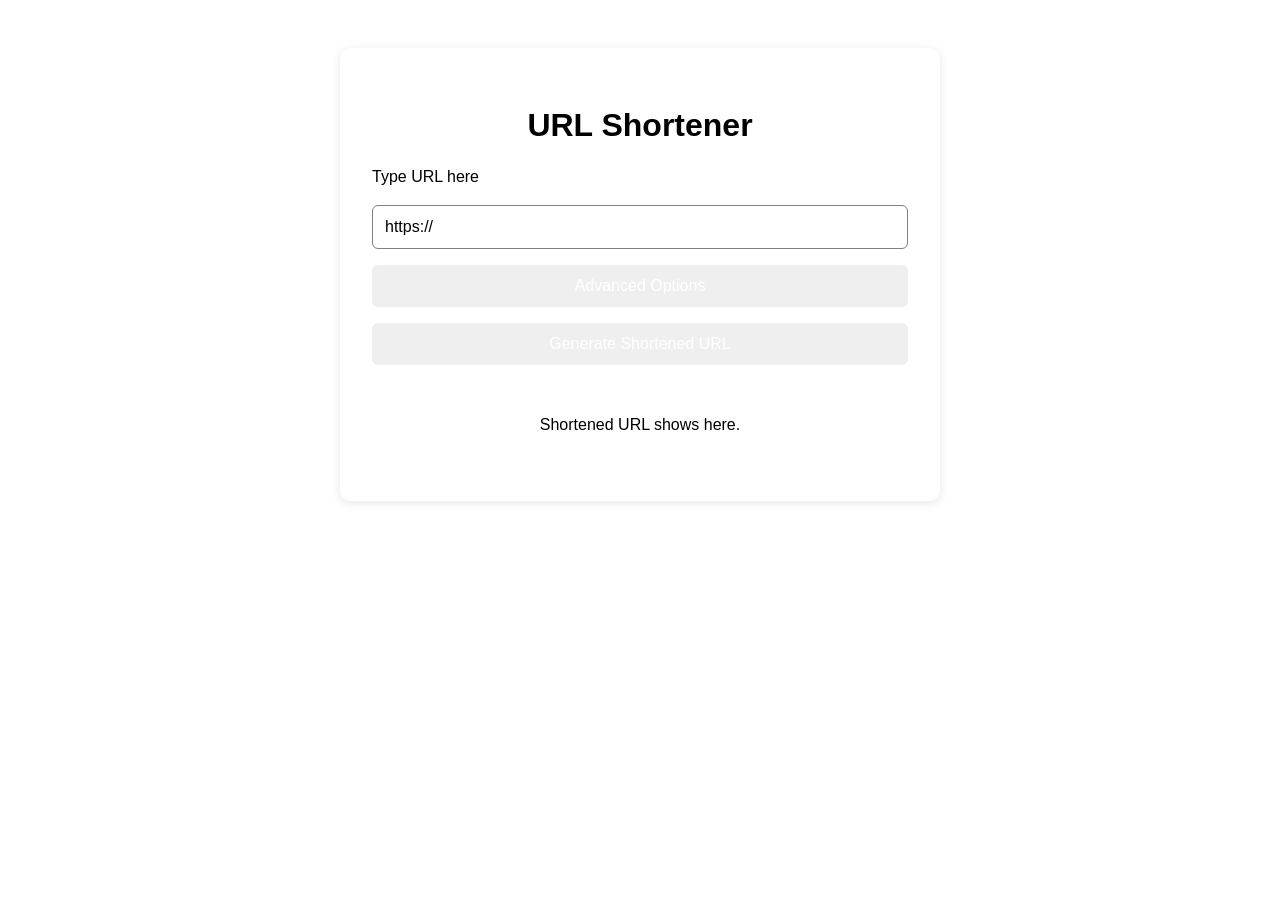
==== index.html @ 5aed6790 "Update styles for body and button elements" ====
<!DOCTYPE html>
<html lang="en">
<head>
    <title>URL Shortener</title>
    <style>
        *{
            box-sizing: border-box;
        }
        body{
            font-family: Arial, sans-serif;
            line-height: 1.5;
            background: light-gray;
        }
        .container{
            display: flex;
            justify-content: center;
            align-items: center;
            flex-direction: column;
            max-width: 600px;
            margin: 3rem auto;
            padding: 2rem;
            border-radius: 10px;
            box-shadow: 0 2px 10px rgba(0, 0, 0, 0.1);
            background: white;
        }
        .container > *{
            margin-bottom: 1rem;
        }
        .options > *{
            margin-bottom: 1rem;
        }
        form{
            display: flex;
            flex-direction: column;
            gap: 1rem;
            width: 100%;
        }
        input{
            padding: 0.75rem;
            border: 1px solid gray;
            border-radius: 6px;
            font-size: 1rem;
            width: 100%;
        }
        button{
            padding: 0.75rem 1rem;
            border: none;
            border-radius: 6px;
            cursor: pointer;
            font-size: 1rem;
            width: 100%;
            background: light-blue;
            color: white;
        }
        button:hover{
            opacity: 0.9;
        }
        h1{
            text-align: center;
        }
        .display{
            margin-top: 1rem;
            padding: 1rem;
            border-radius: 6px;
            text-align: center;
        }
    </style>
</head>
<body>
    <div class="container">
        <h1>URL Shortener</h1>
        <form id="urlSubmit">
          <label> Type URL here</label>
          <input type="url" name="originalUrl" value="https://" maxlength="64" required />
          <button type="button" id="advanced">Advanced Options</button>
          <div style="display:none;" id="options">
              <label> Type Custom URL</label>
              <input type="text" placeholder="custom-url" name="customUrl" pattern="[A-Za-z0-9_-]*" />
              <br/><br/>
              <label> Type Link Expiration Date</label>
              <input type="date" name="expiryDate" />
              <br/><br/>
              <label> Type Password</label>
              <input type="text" name="password"/>
          </div>
          <button type="submit">Generate Shortened URL</button>
        </form>
        <div class="display" id="urlDisplay">Shortened URL shows here.</div>
    </div>
</body>
<script>
  const urlForm = document.getElementById("urlSubmit");
  const urlDisplay = document.getElementById("urlDisplay");
  const advanced = document.getElementById("advanced");
  const options = document.getElementById("options");
  const expiryDate = urlForm.elements["expiryDate"];
  const domainUrl = "https://url-shortener-g54n.onrender.com";
  expiryDate.min = new Date().toLocaleDateString('fr-ca');
  advanced.addEventListener("click", function () {
      if(options.style.display === "none"){
          options.style.display = "block";
      }
      else {
          options.style.display = "none";
      }
  });
  urlForm.addEventListener("submit", async (a) => {
    a.preventDefault();
    const originalUrl = urlForm.elements["originalUrl"];
    const customUrl = urlForm.elements["customUrl"];
    const password = urlForm.elements["password"];
    /*console.log(customUrl.validity);
    if(!customUrl.checkValidity()){
        customUrl.reportValidity();
        return;
    }*/
    try {
        const res = await fetch(domainUrl + "/shorten", {
            // NEW FEATURE: MAKE ERROR MESSAGES VISIBLE ON FRONTEND
            method: "POST",
            headers: { "Content-Type": "application/json" },
            body: JSON.stringify({
                url: originalUrl.value,
                customUrl: customUrl.value ?? null,
                // Plan: account for Timezones 
                expiryDate: expiryDate.value ?? null,
                password: password.value ?? null,
            })
        });
        urlDisplay.textContent = "Generating...";
        if(!res.ok){
            var backend;
            try{
            backendData = await res.json();
            }
            catch{
                backendData = {};
            }
            throw new Error(backendData.error || `HTTP error ${res.status}`);
        }
        const newUrl = await res.json();
        if(!newUrl.short_url){
            throw new Error("No URL recieved");
        }
        console.log("response: ", newUrl);
        urlDisplay.innerHTML = `<a href="${newUrl.short_url}" target="_blank">${newUrl.short_url}</a>`;
    }
    catch(err){
        console.error("Error during generation: ", err.message)
        urlDisplay.textContent = `Error during generation: ${err.message}`
    }
  });
</script>
</html>
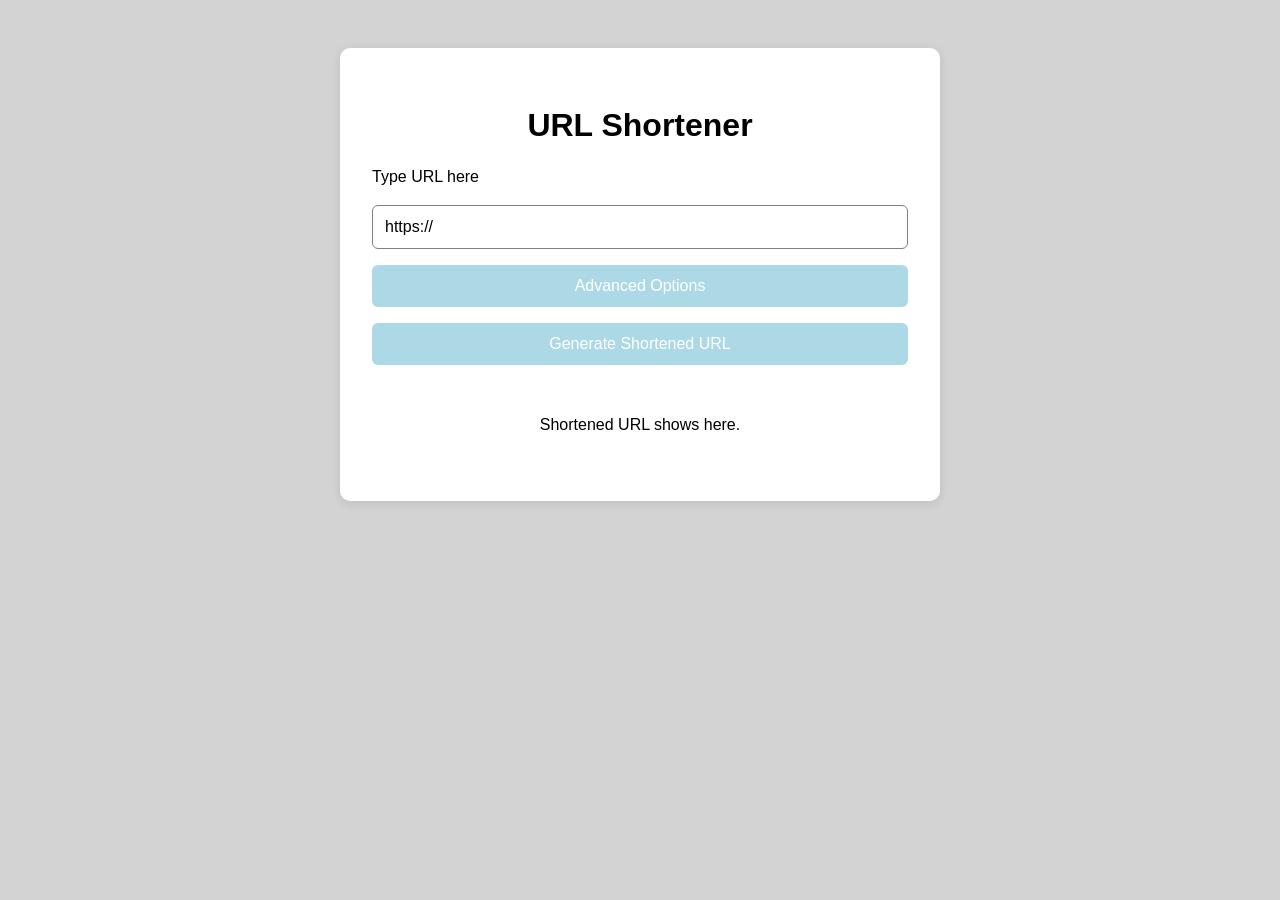
==== commit 0acd91b1: "Fix background color values in CSS" ====
--- a/index.html
+++ b/index.html
@@ -9,7 +9,7 @@
         body{
             font-family: Arial, sans-serif;
             line-height: 1.5;
-            background: light-gray;
+            background: lightgray;
         }
         .container{
             display: flex;
@@ -49,7 +49,7 @@
             cursor: pointer;
             font-size: 1rem;
             width: 100%;
-            background: light-blue;
+            background: lightblue;
             color: white;
         }
         button:hover{
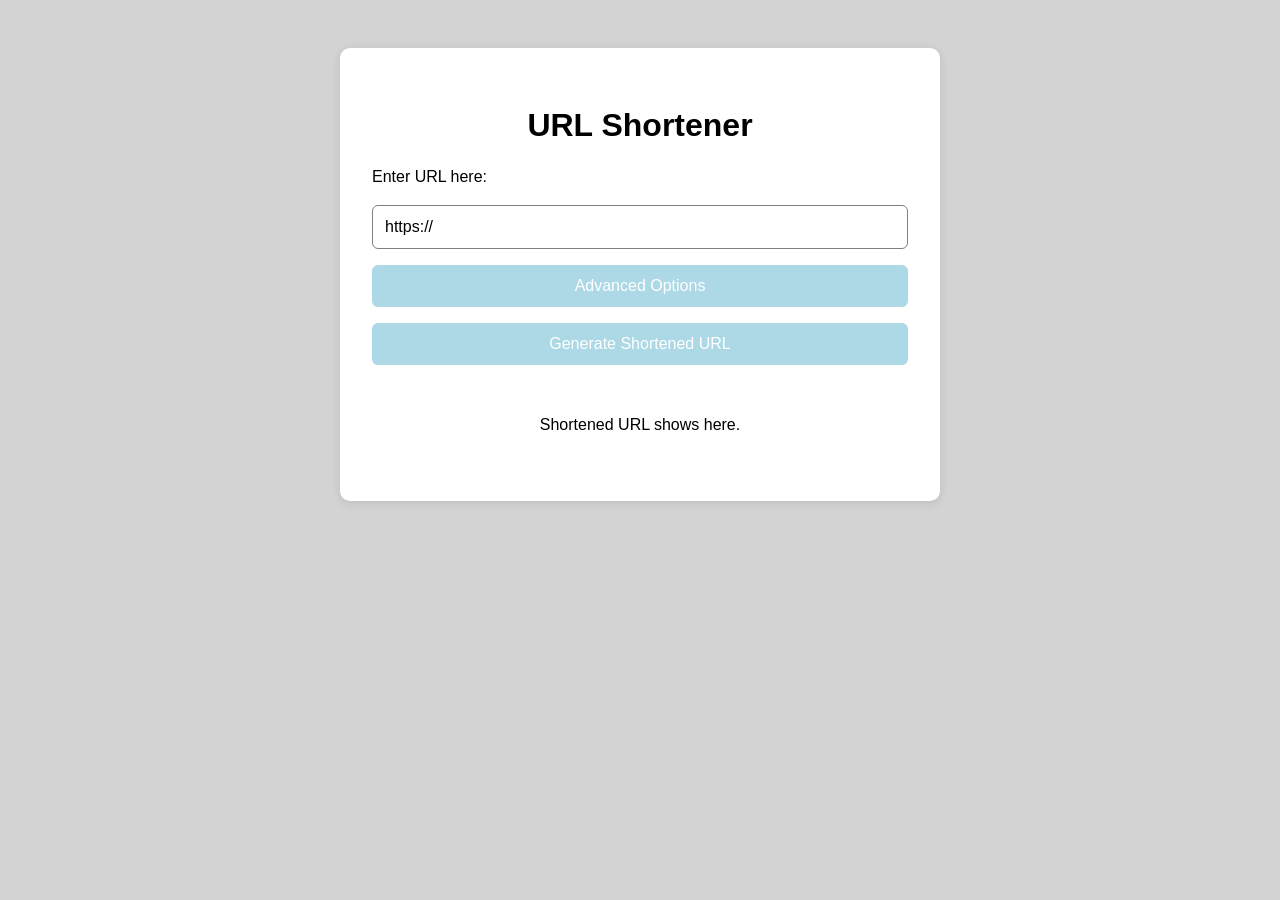
==== commit 281e7e06: "Update index.html" ====
--- a/index.html
+++ b/index.html
@@ -2,85 +2,25 @@
 <html lang="en">
 <head>
     <title>URL Shortener</title>
+    <link rel="stylesheet" href="styling.css">
     <style>
-        *{
-            box-sizing: border-box;
-        }
-        body{
-            font-family: Arial, sans-serif;
-            line-height: 1.5;
-            background: lightgray;
-        }
-        .container{
-            display: flex;
-            justify-content: center;
-            align-items: center;
-            flex-direction: column;
-            max-width: 600px;
-            margin: 3rem auto;
-            padding: 2rem;
-            border-radius: 10px;
-            box-shadow: 0 2px 10px rgba(0, 0, 0, 0.1);
-            background: white;
-        }
-        .container > *{
-            margin-bottom: 1rem;
-        }
-        .options > *{
-            margin-bottom: 1rem;
-        }
-        form{
-            display: flex;
-            flex-direction: column;
-            gap: 1rem;
-            width: 100%;
-        }
-        input{
-            padding: 0.75rem;
-            border: 1px solid gray;
-            border-radius: 6px;
-            font-size: 1rem;
-            width: 100%;
-        }
-        button{
-            padding: 0.75rem 1rem;
-            border: none;
-            border-radius: 6px;
-            cursor: pointer;
-            font-size: 1rem;
-            width: 100%;
-            background: lightblue;
-            color: white;
-        }
-        button:hover{
-            opacity: 0.9;
-        }
-        h1{
-            text-align: center;
-        }
-        .display{
-            margin-top: 1rem;
-            padding: 1rem;
-            border-radius: 6px;
-            text-align: center;
-        }
     </style>
 </head>
 <body>
     <div class="container">
         <h1>URL Shortener</h1>
         <form id="urlSubmit">
-          <label> Type URL here</label>
+          <label>Enter URL here:</label>
           <input type="url" name="originalUrl" value="https://" maxlength="64" required />
           <button type="button" id="advanced">Advanced Options</button>
           <div style="display:none;" id="options">
-              <label> Type Custom URL</label>
+              <label>Enter Custom URL:</label>
               <input type="text" placeholder="custom-url" name="customUrl" pattern="[A-Za-z0-9_-]*" />
               <br/><br/>
-              <label> Type Link Expiration Date</label>
+              <label>Enter Link Expiration Date:</label>
               <input type="date" name="expiryDate" />
               <br/><br/>
-              <label> Type Password</label>
+              <label>Enter Password</label>
               <input type="text" name="password"/>
           </div>
           <button type="submit">Generate Shortened URL</button>
--- a/styling.css
+++ b/styling.css
@@ -0,0 +1,61 @@
+        *{
+            box-sizing: border-box;
+        }
+        body{
+            font-family: Arial, sans-serif;
+            line-height: 1.5;
+            background: lightgray;
+        }
+        .container{
+            display: flex;
+            justify-content: center;
+            align-items: center;
+            flex-direction: column;
+            max-width: 600px;
+            margin: 3rem auto;
+            padding: 2rem;
+            border-radius: 10px;
+            box-shadow: 0 2px 10px rgba(0, 0, 0, 0.1);
+            background: white;
+        }
+        .container > *{
+            margin-bottom: 1rem;
+        }
+        .options > *{
+            margin-bottom: 1rem;
+        }
+        form{
+            display: flex;
+            flex-direction: column;
+            gap: 1rem;
+            width: 100%;
+        }
+        input{
+            padding: 0.75rem;
+            border: 1px solid gray;
+            border-radius: 6px;
+            font-size: 1rem;
+            width: 100%;
+        }
+        button{
+            padding: 0.75rem 1rem;
+            border: none;
+            border-radius: 6px;
+            cursor: pointer;
+            font-size: 1rem;
+            width: 100%;
+            background: lightblue;
+            color: white;
+        }
+        button:hover{
+            opacity: 0.9;
+        }
+        h1{
+            text-align: center;
+        }
+        .display{
+            margin-top: 1rem;
+            padding: 1rem;
+            border-radius: 6px;
+            text-align: center;
+        }
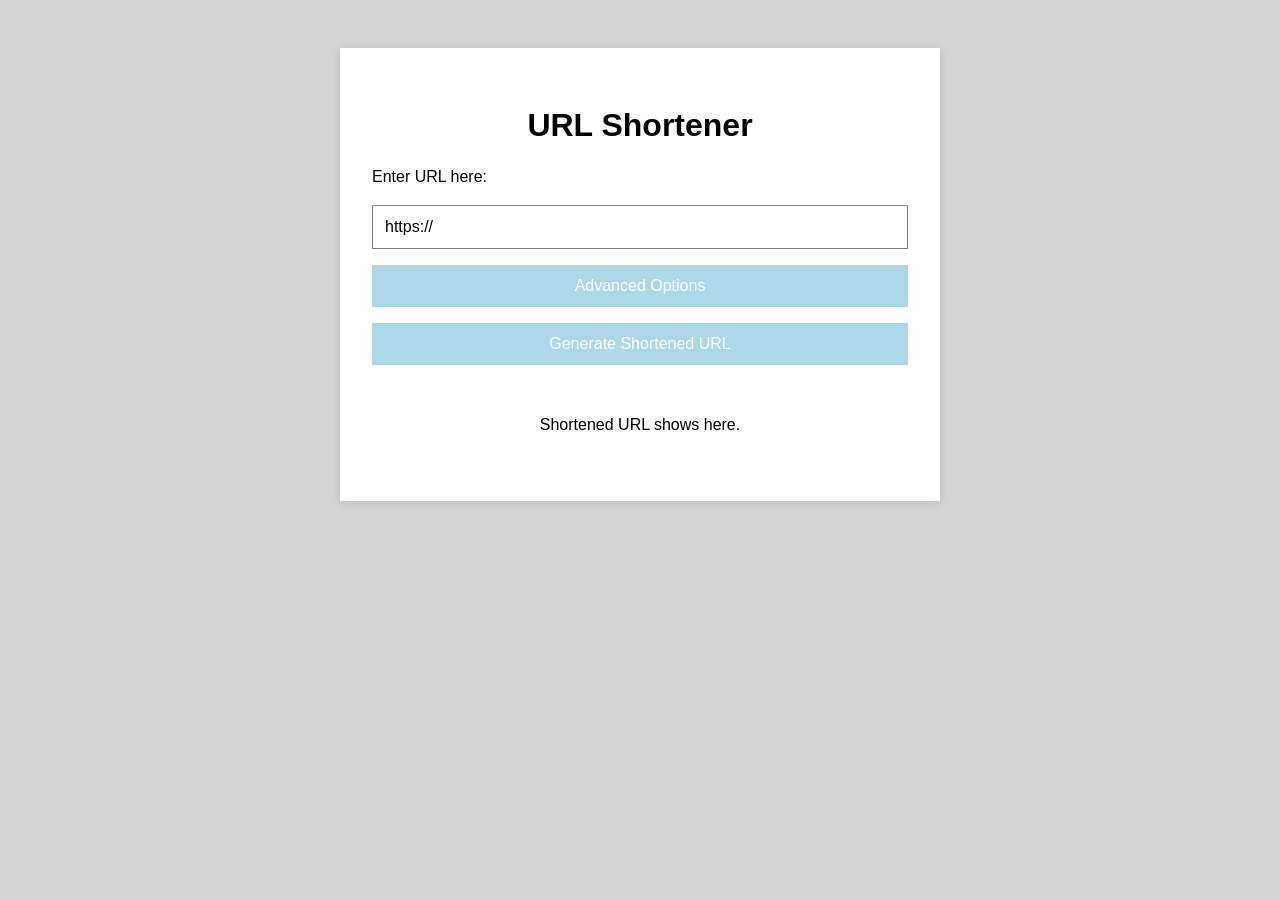
==== commit d31e0a70: "Update fetch URL for shortening API endpoint" ====
--- a/index.html
+++ b/index.html
@@ -46,6 +46,7 @@
   });
   urlForm.addEventListener("submit", async (a) => {
     a.preventDefault();
+    urlDisplay.textContent = "Loading..."
     const originalUrl = urlForm.elements["originalUrl"];
     const customUrl = urlForm.elements["customUrl"];
     const password = urlForm.elements["password"];
@@ -55,7 +56,7 @@
         return;
     }*/
     try {
-        const res = await fetch(domainUrl + "/shorten", {
+        const res = await fetch(domainUrl + "/api/shorten", {
             // NEW FEATURE: MAKE ERROR MESSAGES VISIBLE ON FRONTEND
             method: "POST",
             headers: { "Content-Type": "application/json" },
--- a/styling.css
+++ b/styling.css
@@ -14,7 +14,7 @@
             max-width: 600px;
             margin: 3rem auto;
             padding: 2rem;
-            border-radius: 10px;
+            /*border-radius: 10px;*/
             box-shadow: 0 2px 10px rgba(0, 0, 0, 0.1);
             background: white;
         }
@@ -33,14 +33,14 @@
         input{
             padding: 0.75rem;
             border: 1px solid gray;
-            border-radius: 6px;
+            /*border-radius: 6px;*/
             font-size: 1rem;
             width: 100%;
         }
         button{
             padding: 0.75rem 1rem;
             border: none;
-            border-radius: 6px;
+            /*border-radius: 6px;*/
             cursor: pointer;
             font-size: 1rem;
             width: 100%;
